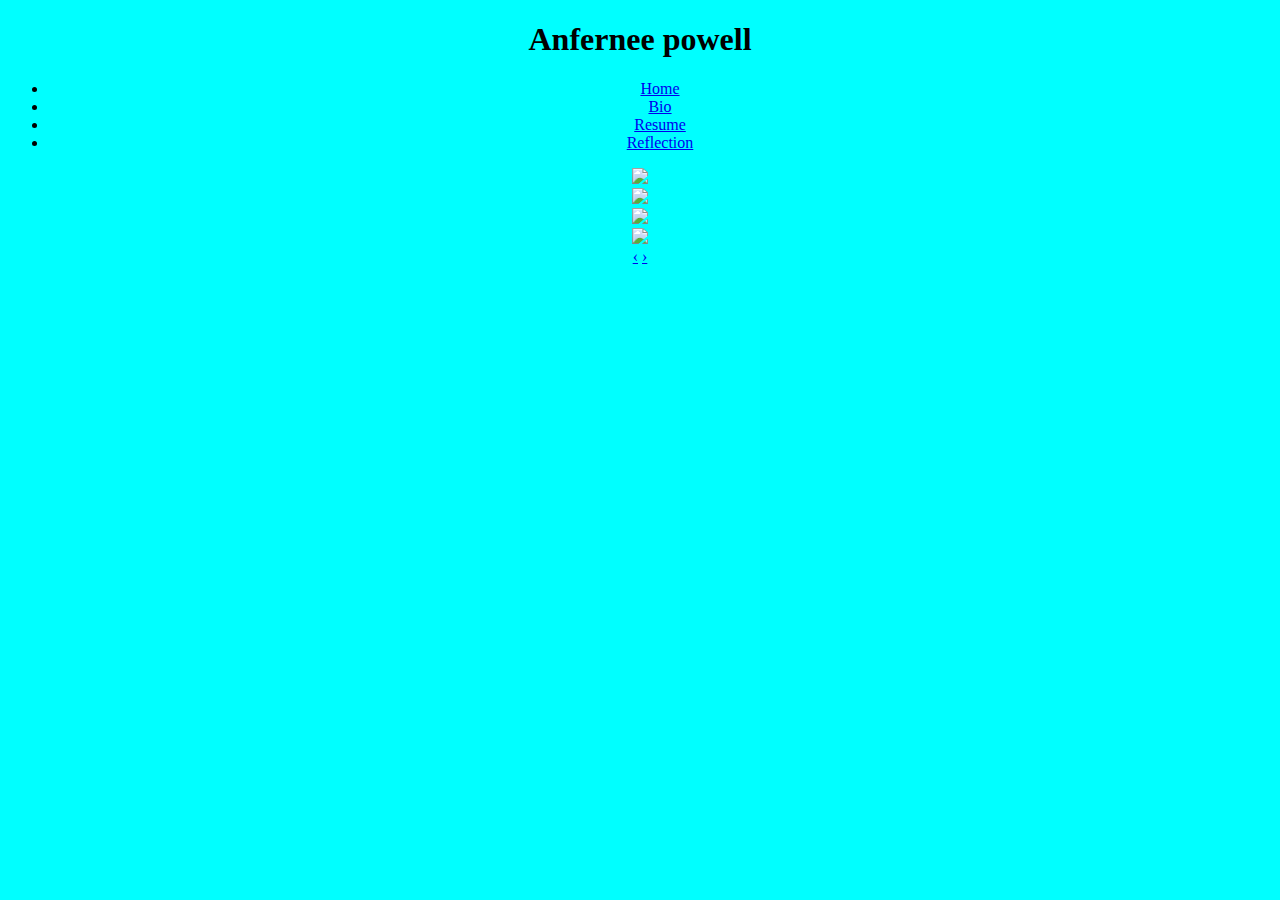
==== index.html @ 50ba1496 "Update index.html" ====
<!Doctype html>

<html>

  <head>
   
   
    <title>Anfernee Powell</title>
     
    <link rel="stylesheet"type="text/css"href="bootstrap.css">
    
     <link rel="stylesheet" type="text/css" href="style.css">

 
  </head>
  
      <body style="background-color:Aqua">

   <body>
    
    <div align="center" class="container">

     <h1>Anfernee powell</h1>
      
      <div class="navbar">

    <div class="navbar-inner">

     <ul class="nav">

      <li class="active"><a href="index.html">Home</a></li>

      <li><a href="about.html">Bio</a></li>

      <li><a href="resume.html">Resume</a></li>

      <li><a href="ref.html">Reflection</a></li>

     </ul>

    </div>
 <div id="myCarousel" class="carousel slide">

			<div class="carousel-inner">

				<div class="item active">

					<img src="f.cloud.github.com/assets/5033783/988476/cef8bbb4-0902-11e3-8401-4a99c9ac80da.JPG">

				</div>

				<div class="item">

					<img src="f.cloud.github.com/assets/5033783/988477/d085b950-0902-11e3-8bf7-67c478a4f79f.jpg">

				</div>

				<div class="item">

					<img src="f.cloud.github.com/assets/5033783/988479/d1b5d7ce-0902-11e3-9419-27a8bdbd12f8.jpg">

				</div>

				<div class="item">

			 	<img src="/f.cloud.github.com/assets/5033783/988481/d2d01674-0902-11e3-8af2-afd2dd62f400.jpg">

				</div>

			</div>

				<a class="carousel-control left" href="#myCarousel" data-slide="prev">&lsaquo;</a>

				<a class="carousel-control right" href="#myCarousel" data-slide="next">&rsaquo;</a>

		</div>


		<script>
			$(document).ready(function(){
				$('.carousel').carousel();
				 interval: 1000
			});
		</script>
  
    <script>

   </div>
  
  <p>my name is Anfernee Powell</P>
  
  <P>I'm 17 years old i go to Wendell Phillips Academy</P>
  
  <p>My favorite Activites is football,Basketball,social media</P>
  
  <P>I live on the south side of Chicago Illinois</P> 
  
  </body>
    
 </html>
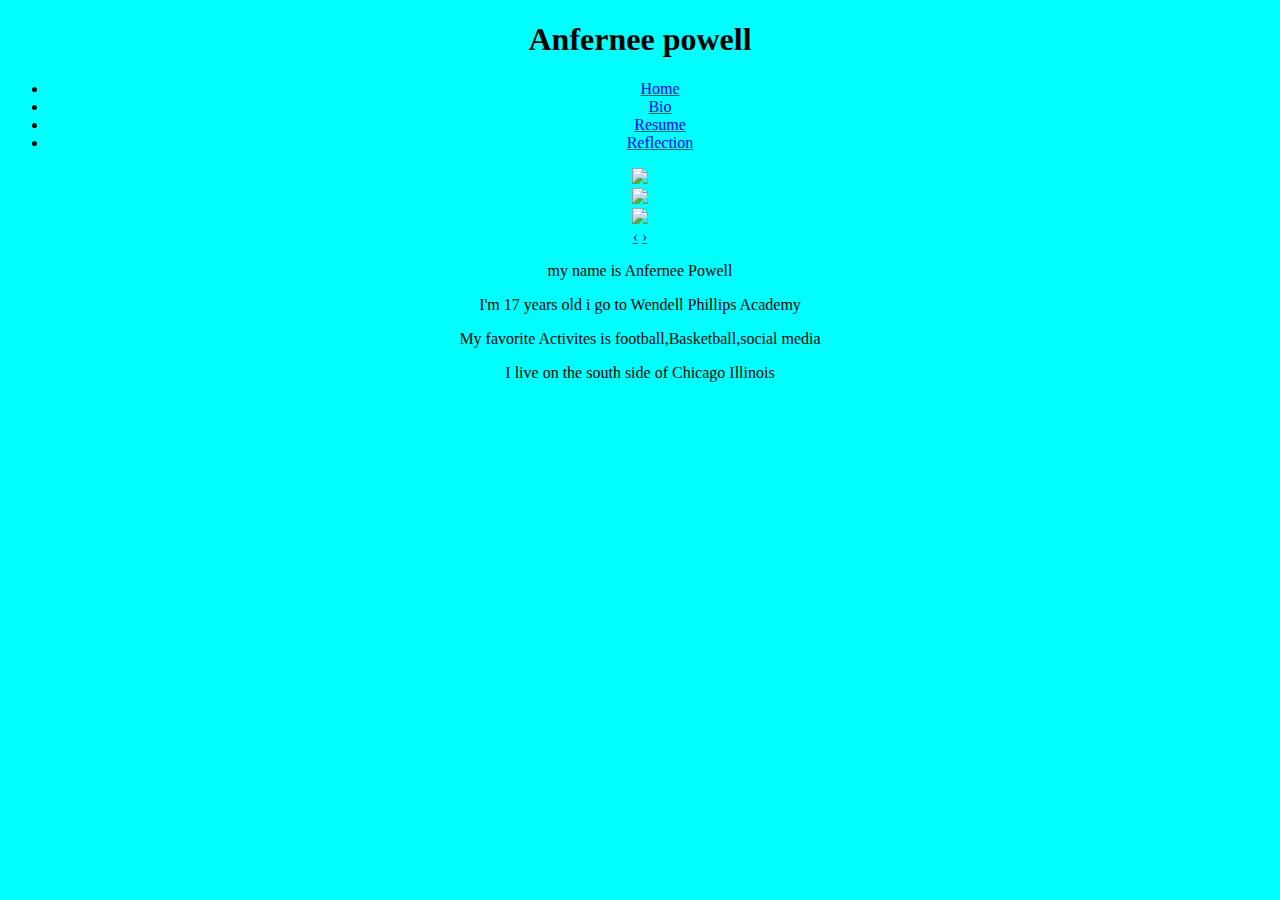
==== commit e753dad8: "Update index.html" ====
--- a/index.html
+++ b/index.html
@@ -20,13 +20,13 @@
     
     <div align="center" class="container">
 
-     <h1>Anfernee powell</h1>
+      <h1>Anfernee powell</h1>
       
       <div class="navbar">
 
     <div class="navbar-inner">
 
-     <ul class="nav">
+     <ul class="nav navbar-nav">
 
       <li class="active"><a href="index.html">Home</a></li>
 
@@ -36,34 +36,31 @@
 
       <li><a href="ref.html">Reflection</a></li>
 
-     </ul>
+    </ul>
 
     </div>
- <div id="myCarousel" class="carousel slide">
+    
+    </div>
+    
+  <div id="myCarousel" class="carousel slide">
 
 			<div class="carousel-inner">
 
 				<div class="item active">
 
-					<img src="f.cloud.github.com/assets/5033783/988476/cef8bbb4-0902-11e3-8401-4a99c9ac80da.JPG">
+					<img src="https://f.cloud.github.com/assets/5033783/988481/d2d01674-0902-11e3-8af2-afd2dd62f400.jpg">
 
 				</div>
 
 				<div class="item">
 
-					<img src="f.cloud.github.com/assets/5033783/988477/d085b950-0902-11e3-8bf7-67c478a4f79f.jpg">
+					<img src="https://f.cloud.github.com/assets/5033783/988477/d085b950-0902-11e3-8bf7-67c478a4f79f.jpg">
 
 				</div>
 
 				<div class="item">
 
-					<img src="f.cloud.github.com/assets/5033783/988479/d1b5d7ce-0902-11e3-9419-27a8bdbd12f8.jpg">
-
-				</div>
-
-				<div class="item">
-
-			 	<img src="/f.cloud.github.com/assets/5033783/988481/d2d01674-0902-11e3-8af2-afd2dd62f400.jpg">
+			 	<img src="https://f.cloud.github.com/assets/5033783/988476/cef8bbb4-0902-11e3-8401-4a99c9ac80da.JPG">
 
 				</div>
 
@@ -83,17 +80,15 @@
 			});
 		</script>
   
-    <script>
-
-   </div>
+  <p>my name is Anfernee Powell</p>
   
-  <p>my name is Anfernee Powell</P>
+  <p></p>I'm 17 years old i go to Wendell Phillips Academy</p>
   
-  <P>I'm 17 years old i go to Wendell Phillips Academy</P>
+  <p>My favorite Activites is football,Basketball,social media</p>
   
-  <p>My favorite Activites is football,Basketball,social media</P>
+  <p>I live on the south side of Chicago Illinois</p>
   
-  <P>I live on the south side of Chicago Illinois</P> 
+  </div>
   
   </body>
     
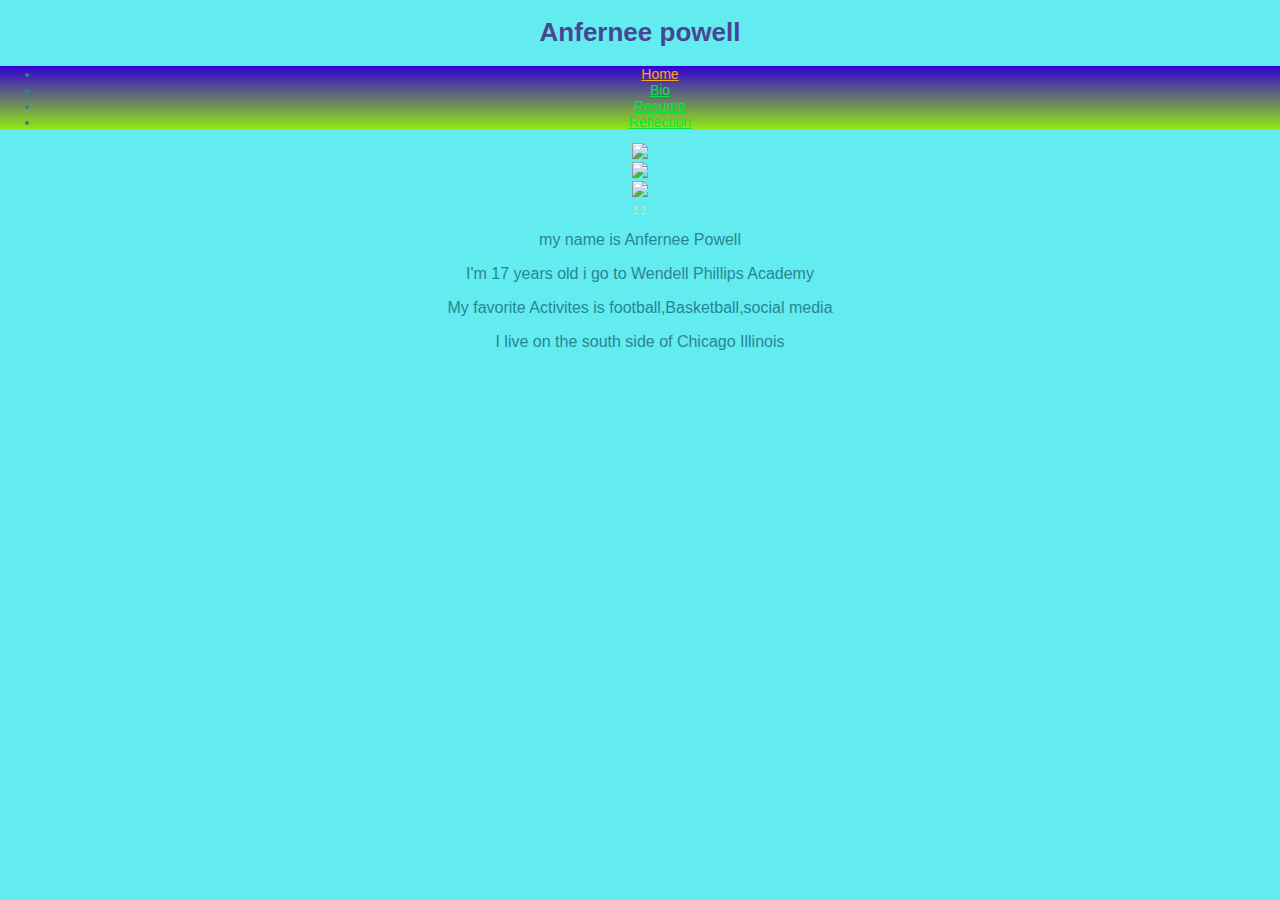
==== commit 4013e02a: "Update index.html" ====
--- a/index.html
+++ b/index.html
@@ -1,4 +1,4 @@
-<!Doctype html>
+<!DOCTYPE html>
 
 <html>
 
@@ -11,10 +11,7 @@
     
      <link rel="stylesheet" type="text/css" href="style.css">
 
- 
   </head>
-  
-      <body style="background-color:Aqua">
 
    <body>
     
@@ -80,15 +77,19 @@
 			});
 		</script>
   
-  <p>my name is Anfernee Powell</p>
+      <div class="jumbotron">
   
-  <p></p>I'm 17 years old i go to Wendell Phillips Academy</p>
+        <p class="lead">my name is Anfernee Powell</p>
   
-  <p>My favorite Activites is football,Basketball,social media</p>
+        <p class="lead">I'm 17 years old i go to Wendell Phillips Academy</p>
   
-  <p>I live on the south side of Chicago Illinois</p>
+        <p class="lead">My favorite Activites is football,Basketball,social media</p>
   
-  </div>
+        <p class="lead">I live on the south side of Chicago Illinois</p>
+  
+      </div>
+  
+    </div>
   
   </body>
     
--- a/style.css
+++ b/style.css
@@ -0,0 +1,270 @@
+body {
+  margin: 0;
+  font-family: "Helvetica Neue", Helvetica, Arial, sans-serif;
+  font-size: 13px;
+  color: #288690;
+  background-color: #62ECF0;
+  background-image: url("https://f.cloud.github.com/assets/5033783/988479/d1b5d7ce-0902-11e3-9419-27a8bdbd12f8.jpg")
+
+}
+
+a {
+  color: #EFE1A0;
+} 
+
+p {
+  font-size: 16px;
+}
+
+h1,
+h2,
+h3,
+h4,
+h5,
+h6 {
+  color: #494690;
+}
+
+.page-header {
+  border-bottom: 1pxpx solid #5BE060;
+}
+
+hr {
+  border-top: 1px solid #e5e5e5;
+  border-bottom: 1px solid #ffffff;
+}
+
+select,
+textarea,
+input[type="text"],
+input[type="password"],
+input[type="datetime"],
+input[type="datetime-local"],
+input[type="date"],
+input[type="month"],
+input[type="time"],
+input[type="week"],
+input[type="number"],
+input[type="email"],
+input[type="url"],
+input[type="search"],
+input[type="tel"],
+input[type="color"],
+.uneditable-input {
+  background-color: #4B8C00;
+  padding: 4px 4px 4px 4px;
+  font-size: 13px;
+  color: #C31E60;
+  border: 1px solid #ccc;
+}
+
+.well {
+  background-color: #CD8370;
+}
+
+.btn {
+  color: #029600;
+  background-image: -moz-linear-gradient(top, #90A890, #A96C40);
+  background-image: -ms-linear-gradient(top, #90A890, #A96C40);
+  background-image: -webkit-gradient(linear, 0 0, 0 100%, from(#90A890), to(#A96C40));
+  background-image: -webkit-linear-gradient(top, #90A890, #A96C40);
+  background-image: -o-linear-gradient(top, #90A890, #A96C40);
+  background-image: linear-gradient(top, #90A890, #A96C40);
+  filter: progid:DXImageTransform.Microsoft.gradient(startColorstr='#'90A890, endColorstr='#'A96C40, GradientType=0);
+}
+
+.btn:hover,
+.btn:active,
+.btn.active,
+.btn.disabled,
+.btn[disabled] {
+  color: #029600;
+  background-color: #A96C40;
+}
+
+.btn-primary {
+  background-color: #006dcc;
+  color: #FA37B0;
+  background-image: -moz-linear-gradient(top, #4DFF90, #98F380);
+  background-image: -ms-linear-gradient(top, #4DFF90, #98F380);
+  background-image: -webkit-gradient(linear, 0 0, 0 100%, from(#4DFF90), to(#98F380));
+  background-image: -webkit-linear-gradient(top, #4DFF90, #98F380);
+  background-image: -o-linear-gradient(top, #4DFF90, #98F380);
+  background-image: linear-gradient(top, #4DFF90, #98F380);
+  filter: progid:DXImageTransform.Microsoft.gradient(startColorstr='#'4DFF90, endColorstr='#'98F380, GradientType=0);
+}
+
+.btn-primary:hover,
+.btn-primary:active,
+.btn-primary.active,
+.btn-primary.disabled,
+.btn-primary[disabled] {
+  background-color: #98F380;
+}
+
+.btn-warning {
+  color: #3523B0;
+  background-image: -moz-linear-gradient(top, #8E8290, #1D9970);
+  background-image: -ms-linear-gradient(top, #8E8290, #1D9970);
+  background-image: -webkit-gradient(linear, 0 0, 0 100%, from(#8E8290), to(#1D9970));
+  background-image: -webkit-linear-gradient(top, #8E8290, #1D9970);
+  background-image: -o-linear-gradient(top, #8E8290, #1D9970);
+  background-image: linear-gradient(top, #8E8290, #1D9970);
+  filter: progid:DXImageTransform.Microsoft.gradient(startColorstr='#'8E8290, endColorstr='#'1D9970, GradientType=0);
+}
+
+.btn-warning:hover,
+.btn-warning:active,
+.btn-warning.active,
+.btn-warning.disabled,
+.btn-warning[disabled] {
+  background-color: #1D9970;
+}
+
+.btn-danger {
+  color: #7AF140;
+  background-image: -moz-linear-gradient(top, #862CA0, #340AF0);
+  background-image: -ms-linear-gradient(top, #862CA0, #340AF0);
+  background-image: -webkit-gradient(linear, 0 0, 0 100%, from(#862CA0), to(#340AF0));
+  background-image: -webkit-linear-gradient(top, #862CA0, #340AF0);
+  background-image: -o-linear-gradient(top, #862CA0, #340AF0);
+  background-image: linear-gradient(top, #862CA0, #340AF0);
+  filter: progid:DXImageTransform.Microsoft.gradient(startColorstr='#'862CA0, endColorstr='#'340AF0, GradientType=0);
+}
+
+.btn-danger:hover,
+.btn-danger:active,
+.btn-danger.active,
+.btn-danger.disabled,
+.btn-danger[disabled] {
+  background-color: #340AF0}
+
+.btn-success {
+  color: #194CF0;
+  background-image: -moz-linear-gradient(top, #22AE70, #1182C0);
+  background-image: -ms-linear-gradient(top, #22AE70, #1182C0);
+  background-image: -webkit-gradient(linear, 0 0, 0 100%, from(#22AE70), to(#1182C0));
+  background-image: -webkit-linear-gradient(top, #22AE70, #1182C0);
+  background-image: -o-linear-gradient(top, #22AE70, #1182C0);
+  background-image: linear-gradient(top, #22AE70, #1182C0);
+  filter: progid:DXImageTransform.Microsoft.gradient(startColorstr='#'22AE70, endColorstr='#'1182C0, GradientType=0);
+}
+.btn-success:hover,
+.btn-success:active,
+.btn-success.active,
+.btn-success.disabled,
+.btn-success[disabled] {
+  background-color: #1182C0;
+}
+
+.btn-info {
+  color: #095640;
+  background-image: -moz-linear-gradient(top, #08D410, #BC0250);
+  background-image: -ms-linear-gradient(top, #08D410, #BC0250);
+  background-image: -webkit-gradient(linear, 0 0, 0 100%, from(#08D410), to(#BC0250));
+  background-image: -webkit-linear-gradient(top, #08D410, #BC0250);
+  background-image: -o-linear-gradient(top, #08D410, #BC0250);
+  background-image: linear-gradient(top, #08D410, #BC0250);
+  filter: progid:DXImageTransform.Microsoft.gradient(startColorstr='#'08D410, endColorstr='#'BC0250, GradientType=0);
+}
+.btn-info:hover,
+.btn-info:active,
+.btn-info.active,
+.btn-info.disabled,
+.btn-info[disabled] {
+  background-color: #BC0250;
+}
+
+.alert {
+  padding: 8px 35px 8px 14px;
+  background-color: #fcf8e3;
+  border: 1px solid #fbeed5;
+}
+
+.alert-success {
+  background-color: #A8EE30;
+  border-color: #5C4960;
+}
+.alert-success, .alert-success .alert-heading {
+  color: #3CB110;
+}
+.alert-danger, .alert-error {
+  background-color: #5484C0;
+  border-color: #EE9390;
+}
+.alert-danger,
+.alert-error,
+.alert-danger .alert-heading,
+.alert-error .alert-heading {
+  color: #536AE0;
+}
+.alert-info {
+  background-color: #953710;
+  border-color: #B8C7D0;
+}
+.alert-info, .alert-info .alert-heading {
+  color: #E3E8D0;
+}
+
+.navbar-inner {
+  background-image: -moz-linear-gradient(top, #3400D0, #94EB10);
+  background-image: -ms-linear-gradient(top, #3400D0, #94EB10);
+  background-image: -webkit-gradient(linear, 0 0, 0 100%, from(#3400D0), to(#94EB10));
+  background-image: -webkit-linear-gradient(top, #3400D0, #94EB10);
+  background-image: -o-linear-gradient(top, #3400D0, #94EB10);
+  background-image: linear-gradient(top, #3400D0, #94EB10);
+  filter: progid:DXImageTransform.Microsoft.gradient(startColorstr='#'3400D0, endColorstr='#'94EB10, GradientType=0);
+}
+
+.navbar .brand {
+  padding: 8px 20px 12px;
+  font-size: 20px;
+  color: #FBC740;
+}
+
+.navbar .divider-vertical {
+  height: 41px;
+  background-color: #2BDD00;
+  border-right: 1px solid #146670;
+}
+
+.navbar .nav > li > a {
+  padding: 10px 10px 11px;
+  font-size: 14px;
+  color: #0BE240;
+}
+
+.navbar .nav > .active > a,
+.navbar .nav > .active > a:hover,
+.navbar .nav > .active > a:focus {
+  color: #FBA220;
+}
+
+.label,
+.badge {
+  padding: 1px 3px 2px;
+  font-size: 9.75px;
+  color: #24D290;
+  background-color: #C76500;
+}
+
+.label-important,
+.badge-important {
+  background-color: #CCF760;
+}
+
+.label-warning,
+.badge-warning {
+  background-color: #148BA0;
+}
+
+.label-success,
+.badge-success {
+  background-color: #B90B60;
+}
+
+.label-info,
+.badge-info {
+   background-color: #8CFFF0;
+}
+
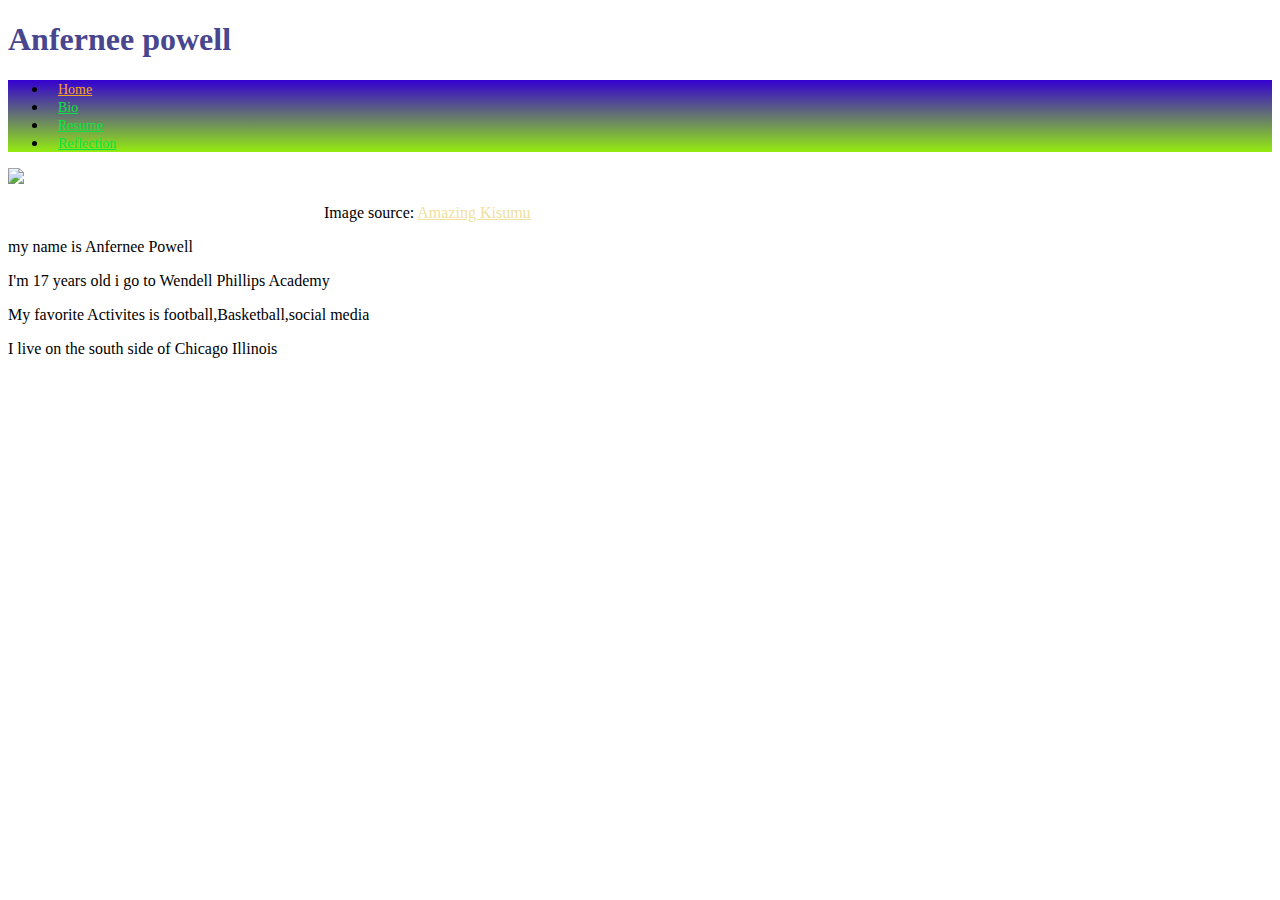
==== commit 49259737: "Merge pull request #5 from anferneepowell/image-resize" ====
--- a/index.html
+++ b/index.html
@@ -15,7 +15,7 @@
 
    <body>
     
-    <div align="center" class="container">
+    <div class="container">
 
       <h1>Anfernee powell</h1>
       
@@ -38,44 +38,10 @@
     </div>
     
     </div>
-    
-  <div id="myCarousel" class="carousel slide">
 
-			<div class="carousel-inner">
-
-				<div class="item active">
-
-					<img src="https://f.cloud.github.com/assets/5033783/988481/d2d01674-0902-11e3-8af2-afd2dd62f400.jpg">
-
-				</div>
-
-				<div class="item">
-
-					<img src="https://f.cloud.github.com/assets/5033783/988477/d085b950-0902-11e3-8bf7-67c478a4f79f.jpg">
-
-				</div>
-
-				<div class="item">
-
-			 	<img src="https://f.cloud.github.com/assets/5033783/988476/cef8bbb4-0902-11e3-8401-4a99c9ac80da.JPG">
-
-				</div>
-
-			</div>
-
-				<a class="carousel-control left" href="#myCarousel" data-slide="prev">&lsaquo;</a>
-
-				<a class="carousel-control right" href="#myCarousel" data-slide="next">&rsaquo;</a>
-
-		</div>
-
-
-		<script>
-			$(document).ready(function(){
-				$('.carousel').carousel();
-				 interval: 1000
-			});
-		</script>
+      <img src="https://f.cloud.github.com/assets/5033783/988477/d085b950-0902-11e3-8bf7-67c478a4f79f.jpg">
+      
+      <p id="mainimage">Image source: <a href="http://www.amazingkisumu.co.ke/">Amazing Kisumu</a></p>
   
       <div class="jumbotron">
   
--- a/style.css
+++ b/style.css
@@ -1,3 +1,5 @@
+@import url('bootstap.css')
+
 body {
   margin: 0;
   font-family: "Helvetica Neue", Helvetica, Arial, sans-serif;
@@ -268,3 +270,9 @@
    background-color: #8CFFF0;
 }
 
+#mainimage {
+    margin-left: auto;
+    margin-right: auto;
+    max-width: 50%;
+}
+
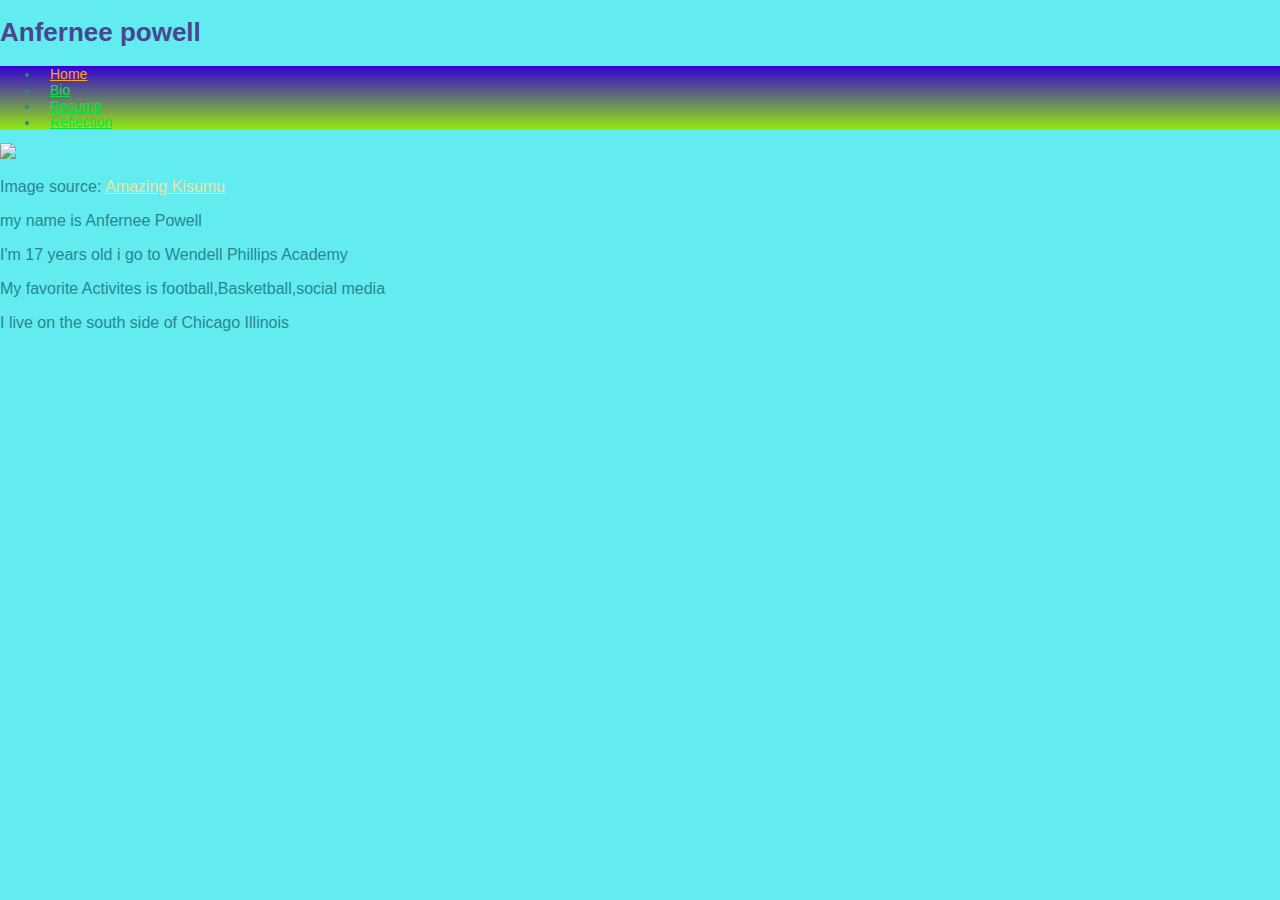
==== commit 47f69d25: "Update index.html" ====
--- a/index.html
+++ b/index.html
@@ -39,9 +39,9 @@
     
     </div>
 
-      <img src="https://f.cloud.github.com/assets/5033783/988477/d085b950-0902-11e3-8bf7-67c478a4f79f.jpg">
+      <img id="mainimage" src="https://f.cloud.github.com/assets/5033783/988477/d085b950-0902-11e3-8bf7-67c478a4f79f.jpg">
       
-      <p id="mainimage">Image source: <a href="http://www.amazingkisumu.co.ke/">Amazing Kisumu</a></p>
+      <p>Image source: <a href="http://www.amazingkisumu.co.ke/">Amazing Kisumu</a></p>
   
       <div class="jumbotron">
   
--- a/style.css
+++ b/style.css
@@ -1,5 +1,3 @@
-@import url('bootstap.css')
-
 body {
   margin: 0;
   font-family: "Helvetica Neue", Helvetica, Arial, sans-serif;
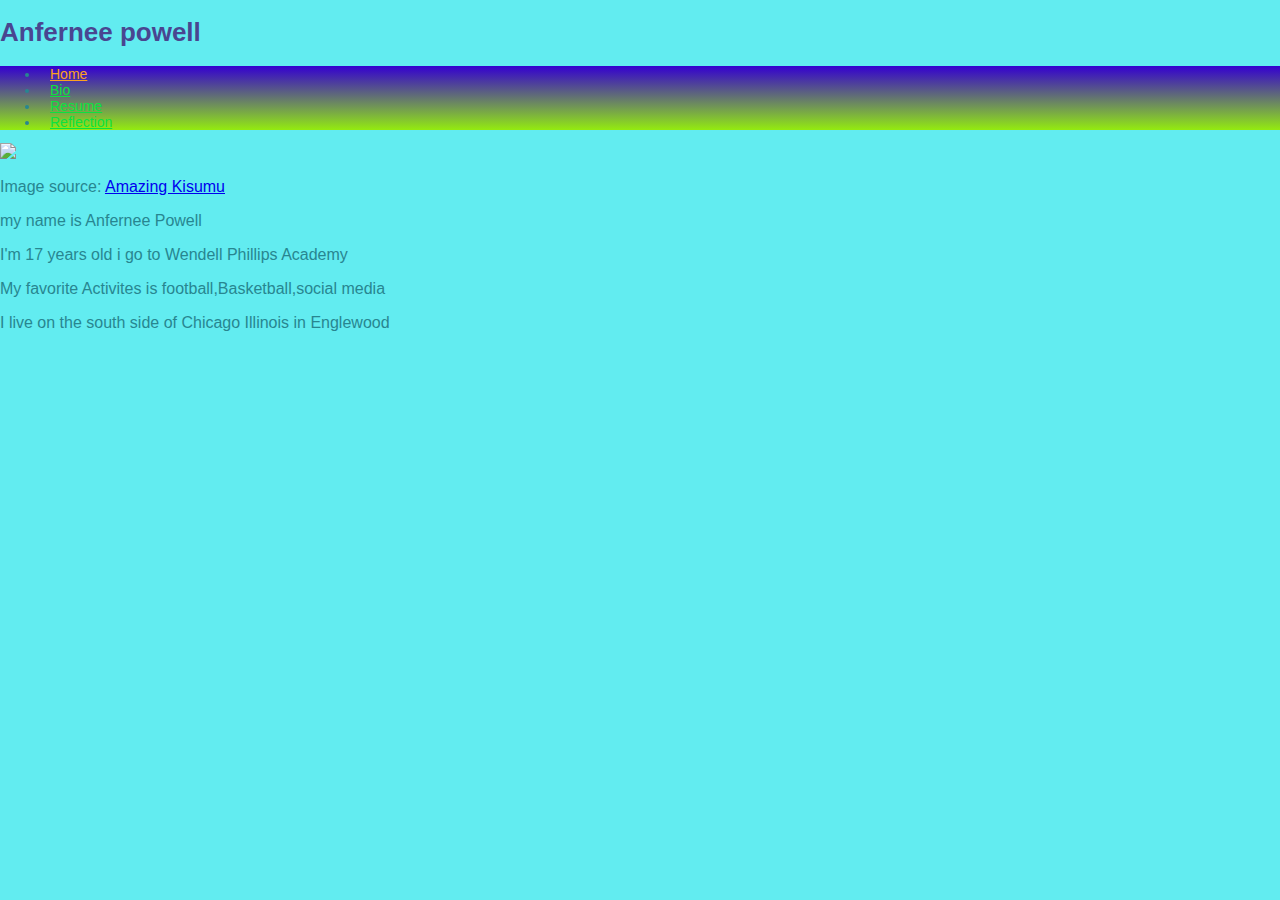
==== commit abc44dbb: "Update index.html" ====
--- a/index.html
+++ b/index.html
@@ -38,25 +38,33 @@
     </div>
     
     </div>
-
-      <img id="mainimage" src="https://f.cloud.github.com/assets/5033783/988477/d085b950-0902-11e3-8bf7-67c478a4f79f.jpg">
-      
-      <p>Image source: <a href="http://www.amazingkisumu.co.ke/">Amazing Kisumu</a></p>
   
       <div class="jumbotron">
+      
+        <img id="mainimage" src="https://f.cloud.github.com/assets/5033783/988477/d085b950-0902-11e3-8bf7-67c478a4f79f.jpg">
   
+        <p>Image source: <a href="http://www.amazingkisumu.co.ke/">Amazing Kisumu</a></p>
+        
         <p class="lead">my name is Anfernee Powell</p>
   
         <p class="lead">I'm 17 years old i go to Wendell Phillips Academy</p>
   
         <p class="lead">My favorite Activites is football,Basketball,social media</p>
   
-        <p class="lead">I live on the south side of Chicago Illinois</p>
+        <p class="lead">I live on the south side of Chicago Illinois in Englewood</p>
   
       </div>
   
     </div>
   
+  <style>.ig-b- { display: inline-block; }
+.ig-b- img { visibility: hidden; }
+.ig-b-:hover { background-position: 0 -60px; } .ig-b-:active { background-position: 0 -120px; }
+.ig-b-48 { width: 48px; height: 48px; background: url(//badges.instagram.com/static/images/ig-badge-sprite-48.png) no-repeat 0 0; }
+@media only screen and (-webkit-min-device-pixel-ratio: 2), only screen and (min--moz-device-pixel-ratio: 2), only screen and (-o-min-device-pixel-ratio: 2 / 1), only screen and (min-device-pixel-ratio: 2), only screen and (min-resolution: 192dpi), only screen and (min-resolution: 2dppx) {
+.ig-b-48 { background-image: url(//badges.instagram.com/static/images/ig-badge-sprite-48@2x.png); background-size: 60px 178px; } }</style>
+<a href="http://instagram.com/anferneepowell23?ref=badge" class="ig-b- ig-b-48"><img src="//badges.instagram.com/static/images/ig-badge-48.png" alt="Instagram" /></a>
+  
   </body>
     
  </html>
--- a/style.css
+++ b/style.css
@@ -7,10 +7,6 @@
   background-image: url("https://f.cloud.github.com/assets/5033783/988479/d1b5d7ce-0902-11e3-9419-27a8bdbd12f8.jpg")
 
 }
-
-a {
-  color: #EFE1A0;
-} 
 
 p {
   font-size: 16px;
